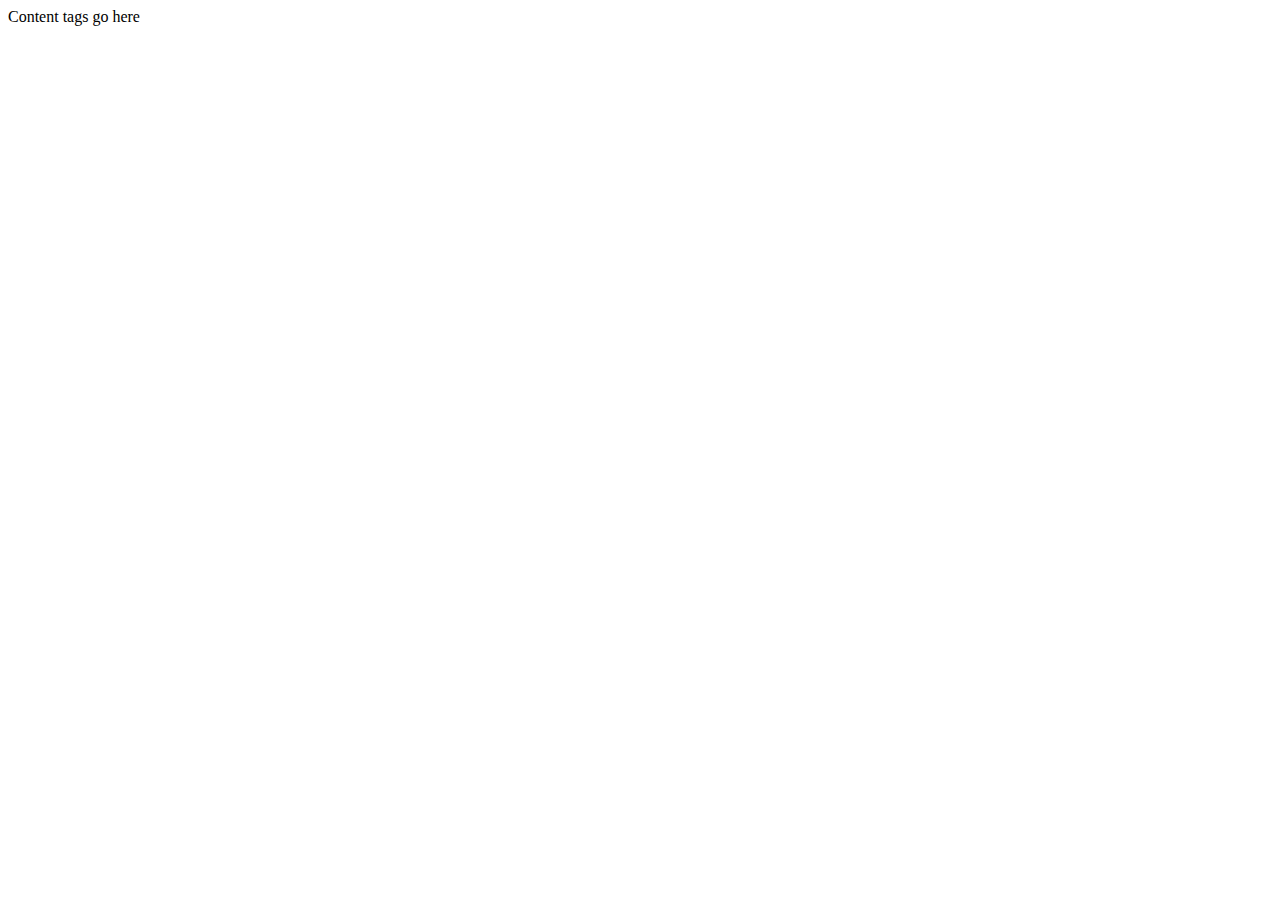
==== pages/about.html @ 68094ef8 "initial commit of website template" ====
<!DOCTYPE html>

<html lang="en">

	<head>
		
		<meta charset="UTF-8">
		
		<title>HTML5 Template</title>
		
		<!--[if lt IE 9]>
		<script src="http://html5shiv.googlecode.com/svn/trunk/html5.js"></script>
		<![endif]-->
		
	</head>

	<body>
			
			Content tags go here
			
			
			
			
			
			
			
	</body>

</html>
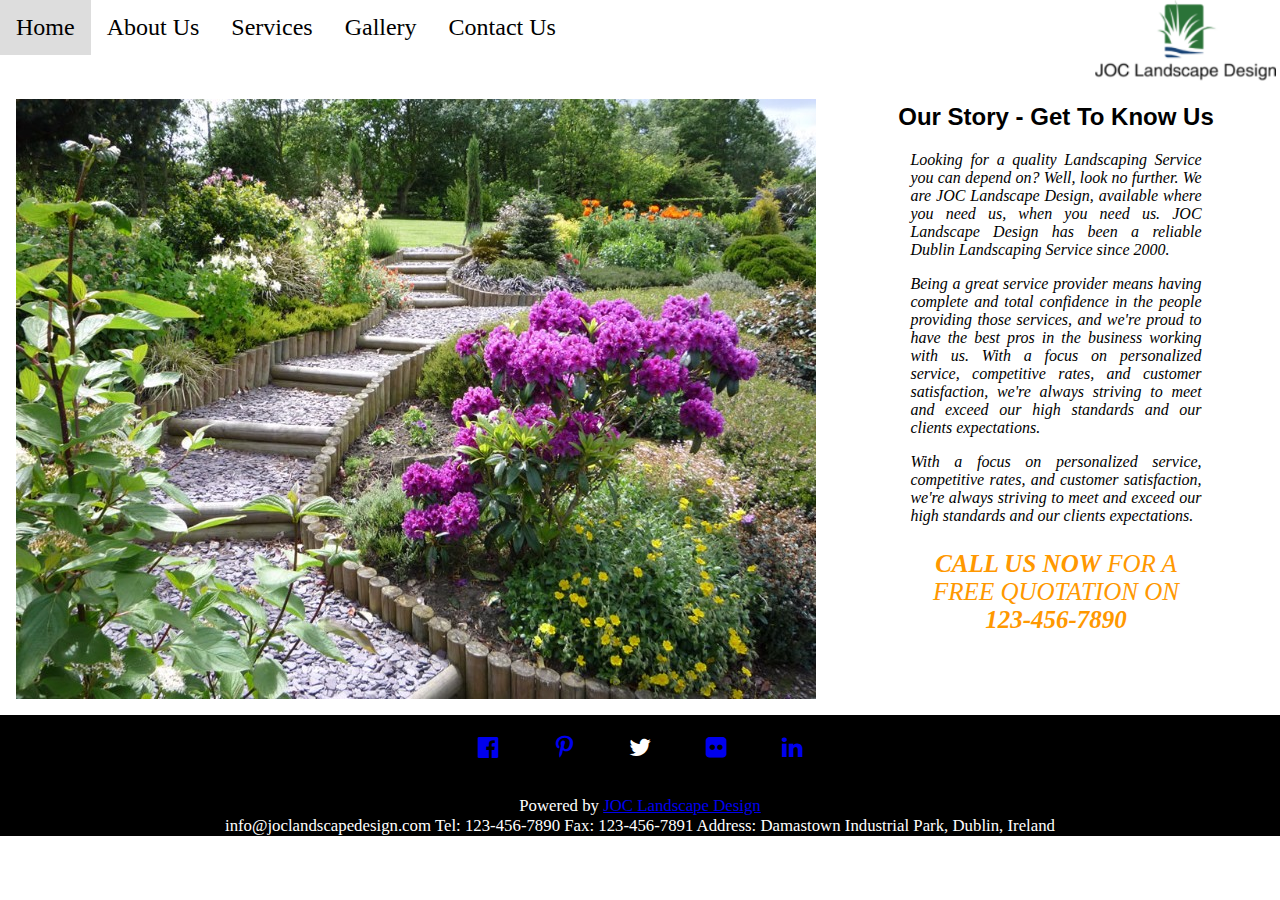
==== commit 1c64d902: "push final files for test" ====
--- a/pages/about.html
+++ b/pages/about.html
@@ -1,29 +1,70 @@
-<!DOCTYPE html>
-
-<html lang="en">
-
-	<head>
-		
-		<meta charset="UTF-8">
-		
-		<title>HTML5 Template</title>
-		
-		<!--[if lt IE 9]>
-		<script src="http://html5shiv.googlecode.com/svn/trunk/html5.js"></script>
-		<![endif]-->
-		
-	</head>
-
-	<body>
-			
-			Content tags go here
-			
-			
-			
-			
-			
-			
-			
-	</body>
-
-</html>+<!DOCTYPE html> 
+<html>
+	<head>
+		<title>About Us</title>
+		<meta http-equiv="Content-Type" content="text/html; charset=UTF-8">
+		<!-- A viewport meta tag should make the web site work on all devices and screen resolutions -->
+		<meta name="viewport" content="width=device-width, initial-scale=1">
+		<!-- Add external CSS -->
+		<link rel="stylesheet" href="https://www.w3schools.com/w3css/3/w3.css">
+		<link rel="stylesheet" href="../css/project.css" type="text/css">
+		<!-- Add icon library -->
+		<link rel="stylesheet" href="https://cdnjs.cloudflare.com/ajax/libs/font-awesome/4.7.0/css/font-awesome.min.css">
+		<!-- Add corporate icon -->
+		<link rel="icon" type="image/png" href="../images/JOC_icon.png">
+		<!-- Add javascript code -->
+		<script src="../javascript/project.js" type="text/javascript"></script>
+		
+   		<!--[if lt IE 9]>
+   			<script src="http://html5shiv.googlecode.com/svn/trunk/html5.js"></script>
+		<![endif]-->
+		
+		
+	</head>
+	<body>
+		<!-- Navigation -->  
+		<div class="topnav" id="myTopnav">
+			<a href="../index.html">Home</a>
+			<a href="about.html">About Us</a>
+			<a href="services.html">Services</a>
+			<a href="gallery.html">Gallery</a>
+			<a href="contact.html">Contact Us</a>
+			<img class="logo-img" src="../images/JOCLogo.png" alt="logo">
+			<a href="javascript:void(0);" class="icon" onclick="myFunction()">&#9776;</a>
+			
+			<p id="todayDay" class="right"></p>
+		</div>
+		
+		<div class="about-main">		
+			<div class="about-image">
+				<img src="../images/4.jpg" alt="4.jpg">
+			</div>
+			<div>		
+				<h2>Our Story - Get To Know Us</h2>
+				<div class="text">
+					<p>Looking for a quality Landscaping Service you can depend on? Well, look no further. We are JOC Landscape Design, available where you need us, when you need us.  JOC Landscape Design has been a reliable Dublin Landscaping Service since 2000.</p>
+					<p>Being a great service provider means having complete and total confidence in the people providing those services, and we're proud to have the best pros in the business working with us. With a focus on personalized service, competitive rates, and customer satisfaction, we're always striving to meet and exceed our high standards and our clients expectations.</p>
+					<p>With a focus on personalized service, competitive rates, and customer satisfaction, we're always striving to meet and exceed our high standards and our clients expectations.</p>
+				</div>
+				<div class="textcenter">
+					<p>
+					<b>CALL US NOW</b> FOR A FREE QUOTATION ON <b>123-456-7890</b></p>
+				</div>
+			</div>
+		</div>
+		
+		<!-- Footer -->
+		<footer>
+			<a href="#"><i class="fa fa-facebook-official"></i></a>
+			<a href="#"><i class="fa fa-pinterest-p"></i></a>
+			<a href="#"><i class="fa fa-twitter"></i></a>
+			<a href="#"><i class="fa fa-flickr"></i></a>
+			<a href="#"><i class="fa fa-linkedin"></i></a>
+			<div class="footer-contact-details">
+				<p>Powered by <a href="https://joclandscapedesign.gear.host/" target="_blank">JOC Landscape Design</a>
+					<br>
+				info@joclandscapedesign.com Tel: 123-456-7890 Fax: 123-456-7891 Address: Damastown Industrial Park, Dublin, Ireland</p>
+			</div>
+		</footer>
+	</body>
+</html>	
--- a/css/project.css
+++ b/css/project.css
@@ -0,0 +1,217 @@
+.contact-main {
+	display: flex;
+	flex-direction: row;
+	justify-content: space-around;
+}
+
+/* Add a black background color to the top navigation */
+.topnav {
+    /*background-color: #333;*/
+	background-color: #FFFFFF;
+    overflow: hidden;
+}
+
+/* Style the links inside the navigation bar */
+.topnav a {
+    float: left;
+    display: block;
+    /*color: #f2f2f2;*/
+	color: #000000;
+    text-align: center;
+    padding: 14px 16px;
+    text-decoration: none;
+    font-size: 1.5em;
+}
+
+/* Change the color of links on hover */
+.topnav a:hover {
+    background-color: #ddd;
+    color: black;
+}
+
+/* Hide the link that should open and close the topnav on small screens */
+.topnav .icon {
+    display: none;
+}
+
+/* When the screen is less than 600 pixels wide, hide all links, except for the first one ("Home"). Show the link that contains should open and close the topnav (.icon) */
+@media screen and (max-width: 600px) {
+	.topnav a:not(:first-child) {display: none;}
+	.topnav a.icon {
+		float: right;
+		display: block;
+	}
+}
+
+/* The "responsive" class is added to the topnav with JavaScript when the user clicks on the icon. This class makes the topnav look good on small screens (display the links vertically instead of horizontally) */
+@media screen and (max-width: 600px) {
+	.topnav.responsive {position: relative;}
+	.topnav.responsive a.icon {
+		position: absolute;
+		right: 0;
+		top: 0;
+	}
+	.topnav.responsive a {
+		float: none;
+		display: block;
+		text-align: left;
+	}
+}
+
+/* Style all font awesome icons */
+.fa {
+    padding: 20px;
+    font-size: 30px;
+    width: 30px;
+    text-align: center;
+    text-decoration: none;
+    border-radius: 50%;
+}
+
+/* Add a hover effect if you want */
+.fa:hover {
+    opacity: 0.7;
+}
+
+/* Set a specific color for each brand */
+
+/* Facebook */
+.fa-facebook {
+	
+    color: white;
+}
+
+/* Twitter */
+.fa-twitter {
+	
+    color: white;
+}
+
+#contact-form ul, #contact-form li {
+    padding:0;
+    margin:0;
+    list-style-type: none;
+}
+
+.w3-col img {
+    width:100%;
+    height:auto;
+}
+
+.w3-row-padding {
+    margin:16px 0px 16px 0px;
+}
+
+.thumbnail:hover {
+    position:relative;
+    top:-25px;
+    left:-35px;
+    width:500px;
+    height:auto;
+    display:block;
+    z-index:999;
+}
+
+.logo-img{
+    position: relative;
+	float: right;
+	width: 15%;
+}
+
+html,body {
+	margin: 0;
+	padding: 0;
+}
+.slider {
+	position: relative;
+	width:100%;
+	
+}
+
+.slider-wrapper {
+	width: 100%;
+	height: 500px;
+	position: center;
+}
+
+.slide {
+	float: left;
+	position: absolute;
+	width: 100%;
+	height: 100%;
+	opacity: 0;
+	transition: opacity 3s linear;
+}
+
+.slider-wrapper > .slide:first-child {
+	opacity: 1;
+}
+
+h2, h3 {
+	text-align: center;
+	font-family: "Segoe UI", Arial, sans-serif;
+}
+
+h3 {
+	font-style: italic;
+}
+
+footer {
+	text-align: center;
+	color: #fff;
+	background-color: #000!important;
+	font-size: 1.5em!important;
+}
+
+p.right {
+    text-align: right;
+}
+
+.text {
+	max-width: 65%;
+	margin: auto;
+	font-style: italic;
+	text-align: justify;
+}
+
+.textcenter {
+	max-width: 65%;
+	margin: auto;
+	font-style: italic;
+	text-align: center;
+	color: #ff9800;
+	font-size:25px!important
+}
+
+.services-image {
+	width: 100%;
+}
+
+article {
+	padding: 0 8px;
+}
+
+.services-main {
+	padding:0.01em 16px;
+	color: #000!important;
+	background-color: #f1f1f1!important;
+	display: inline-block;
+	width: auto;	
+}
+
+.footer-contact-details {
+	font-size: 0.7em;
+}
+
+.about-main { 
+	display: flex;
+	flex-direction: row;
+}
+
+.about-image {
+	display: flex;
+	flex: 1;
+	padding:01em 01em;
+}
+
+
